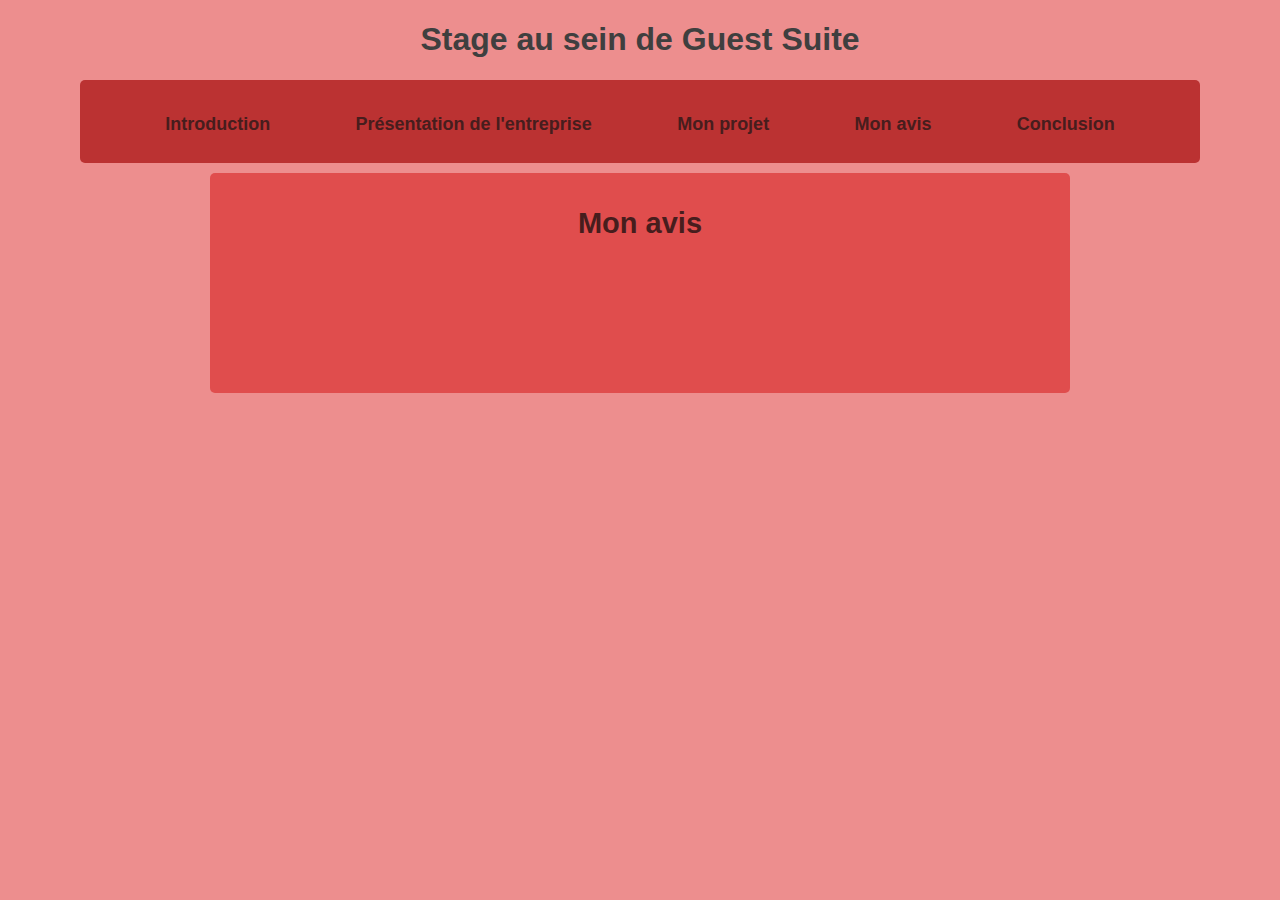
==== assets/html/avis.html @ 4f54ac5c "first commit" ====
<!DOCTYPE html>
<html lang="fr">
<head>
    <meta charset="UTF-8">
    <meta http-equiv="X-UA-Compatible" content="IE=edge">
    <meta name="viewport" content="width=device-width, initial-scale=1.0">
    <link rel="stylesheet" href="../css/style.css">
    <title>Document</title>
</head>
<body>
    <h1>Stage au sein de Guest Suite</h1>
    <div class="navigation">
        <ul>
            <li><a href="../../index.html">Introduction</a></li>
            <li><a href="/assets/html/presentation.html">Présentation de l'entreprise</a></li>
            <li><a href="/assets/html/projet.html">Mon projet</a></li>
            <li><a href="/assets/html/avis.html">Mon avis</a></li>
            <li><a href="/assets/html/conclusion.html">Conclusion</a></li>
        </ul>
    </div>
    <div class="content">
        <h2>Mon avis</h2>
    </div>
</body>
</html>
---- assets/css/style.css ----
body{
    background-color:#ED8E8E;
    font-family: Verdana, Geneva, Tahoma, sans-serif;
    margin: 0 80px;
    color: #471d1d;
}
h1{
    font-family: Verdana, Geneva, Tahoma, sans-serif;
    color: rgb(63, 63, 63);
    text-align: center;
}
ul{
    display: flex;
    flex-direction: row;
    list-style-type: none;
    justify-content: space-evenly;
    font-size: 25px;
    align-content: center;
    padding-inline-start: 0;
}
div.navigation{
    background-color: #bb3232;
    padding: 2px 0;
    margin-bottom: 10px;
    border-radius: 5px;
}
div.content{
    background-color: #e04d4d;
    min-height:200px;
    margin: 0 130px;
    padding: 10px;
    border-radius: 5px;
}
h2{
    text-align: center;
    color: #471d1d;
    font-size: 29px;
}
a{
    text-decoration-line: none;
    color:#471d1d;
    font-size: 18px;
    font-weight: bolder;
}
p{
    font-weight: bolder;
    font-size:22px;
}
button{
    border: none;
    background-color: #bb3232;
    border-radius: 5px;
    height: 40px;
    width: 100px;
}
button.suivant{
    /* margin-left:85%; */
    /* margin-top: 1%; */
    float: right;
    
}
@media screen and (max-width: 560px){
    body{
        margin:0 5px;
    }
    div.content{
        margin:10px;
    }
    ul{
        display: block;
    }
}
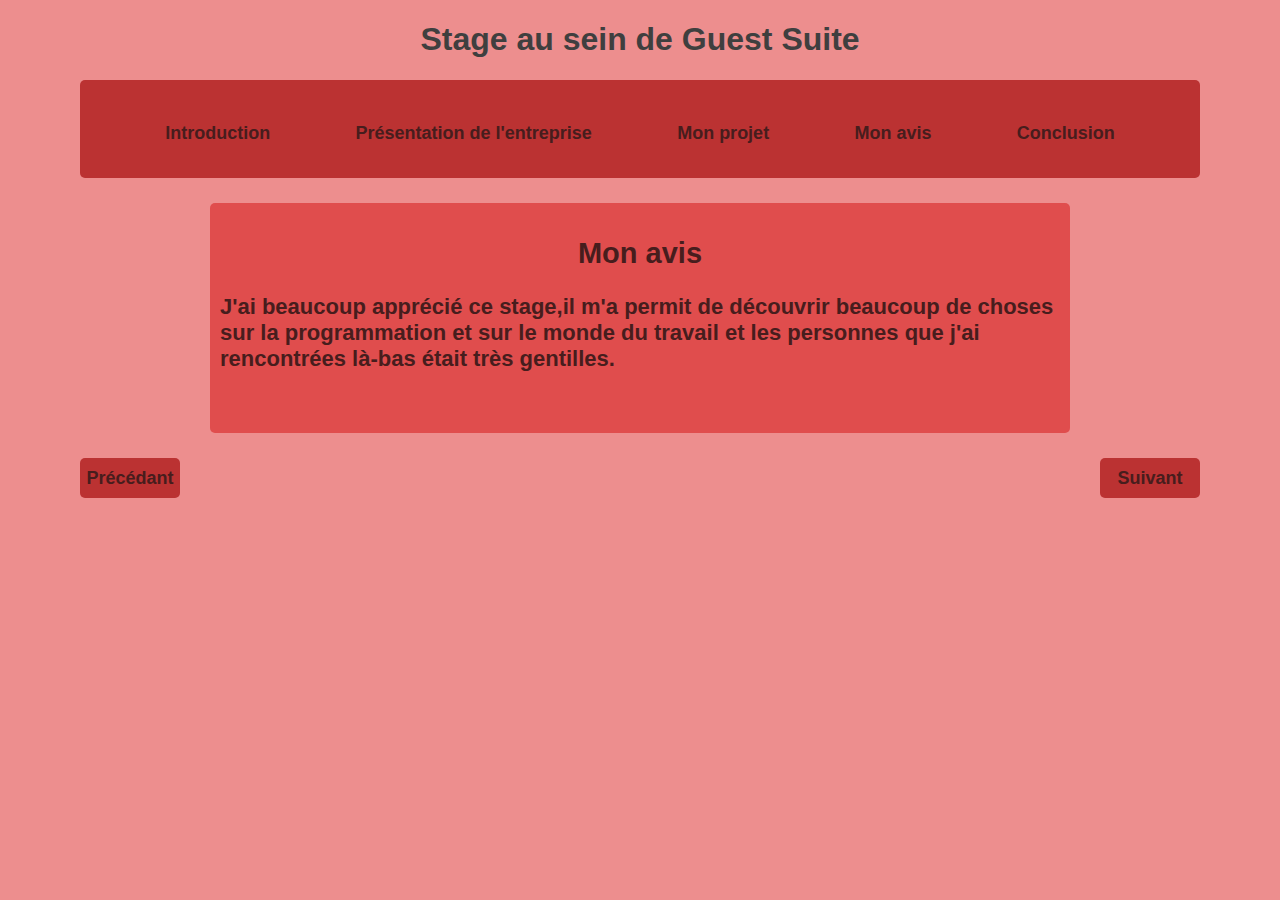
==== commit 28873b9f: "git add ." ====
--- a/assets/html/avis.html
+++ b/assets/html/avis.html
@@ -10,7 +10,7 @@
 <body>
     <h1>Stage au sein de Guest Suite</h1>
     <div class="navigation">
-        <ul>
+        <ul class="nav-list">
             <li><a href="../../index.html">Introduction</a></li>
             <li><a href="/assets/html/presentation.html">Présentation de l'entreprise</a></li>
             <li><a href="/assets/html/projet.html">Mon projet</a></li>
@@ -20,6 +20,14 @@
     </div>
     <div class="content">
         <h2>Mon avis</h2>
+            <p>J'ai beaucoup apprécié ce stage,il m'a permit de découvrir beaucoup de choses sur la programmation et sur le monde 
+            du travail et les personnes que j'ai rencontrées là-bas était très gentilles.
+            </p>
+            <br>
     </div>
+    <div class="buttons">
+        <button class="precedant"><a href="/assets/html/projet.html">Précédant</a></button>
+        <button class="suivant"><a href="/assets/html/conclusion.html">Suivant</a></button>
+        </div>
 </body>
 </html>--- a/assets/css/style.css
+++ b/assets/css/style.css
@@ -9,19 +9,19 @@
     color: rgb(63, 63, 63);
     text-align: center;
 }
-ul{
+ul.nav-list{
     display: flex;
     flex-direction: row;
     list-style-type: none;
     justify-content: space-evenly;
-    font-size: 25px;
+    font-size: 30px;
     align-content: center;
     padding-inline-start: 0;
 }
 div.navigation{
     background-color: #bb3232;
     padding: 2px 0;
-    margin-bottom: 10px;
+    margin-bottom: 25px;
     border-radius: 5px;
 }
 div.content{
@@ -30,6 +30,7 @@
     margin: 0 130px;
     padding: 10px;
     border-radius: 5px;
+    font-size: 25px;
 }
 h2{
     text-align: center;
@@ -52,12 +53,16 @@
     border-radius: 5px;
     height: 40px;
     width: 100px;
+    margin-top: 25px;
 }
 button.suivant{
     /* margin-left:85%; */
     /* margin-top: 1%; */
     float: right;
-    
+}
+div.liste{
+    display: flex;
+    flex-direction: row;
 }
 @media screen and (max-width: 560px){
     body{
